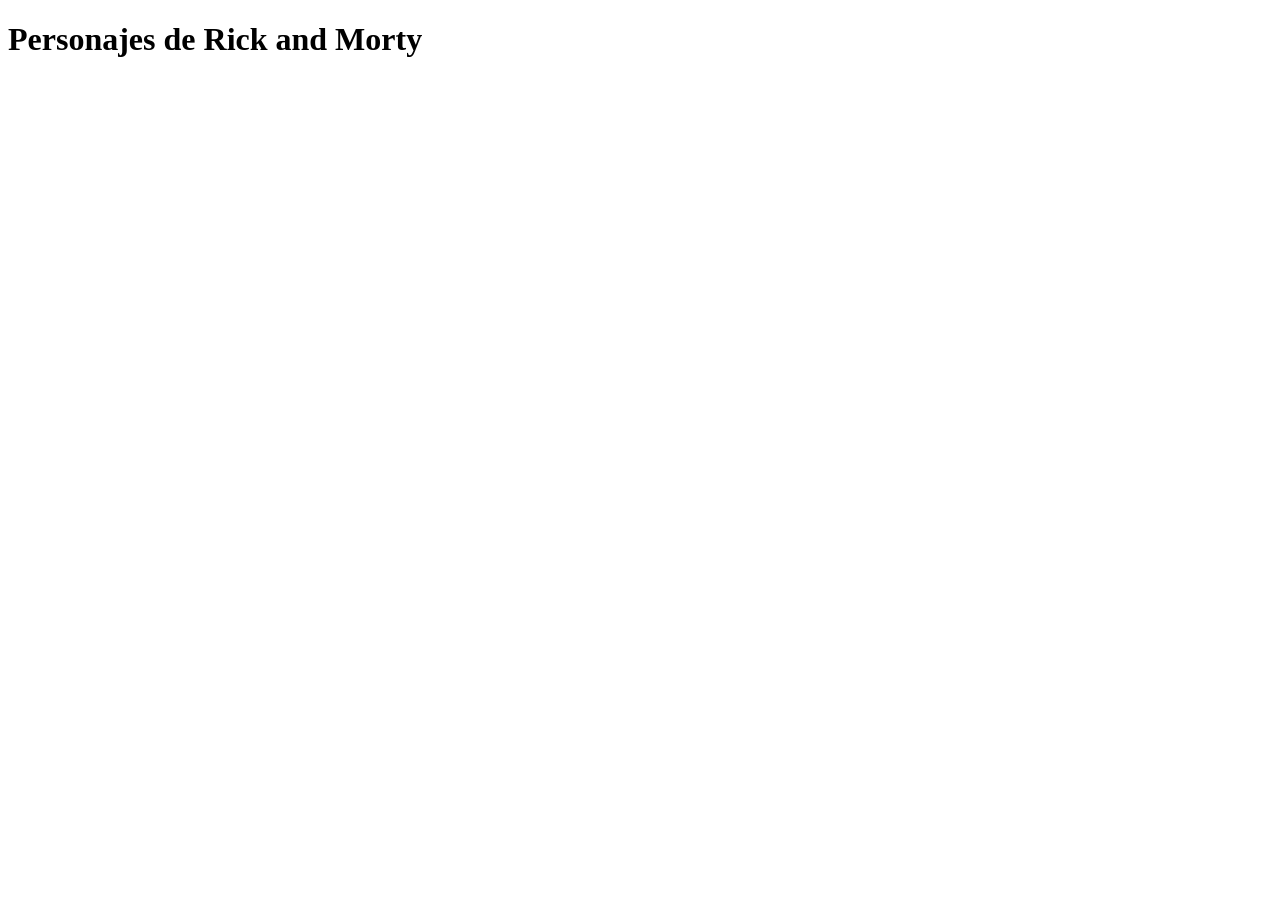
==== clase11/practica api/index.html @ d8656d97 "trabajo de ricky and morty terminado" ====
<!DOCTYPE html>
<html lang="en">
<head>
    <meta charset="UTF-8">
    <meta name="viewport" content="width=device-width, initial-scale=1.0">
    <title>Document</title>
    <link rel="stylesheet" href="./css/style.css">
</head>
<body>
    <h1>Personajes de Rick and Morty</h1>
    <section class="characterList"></section>
    <script src="./js/index.js"></script>
</body>
</html>
---- clase11/practica api/css/style.css ----
img{
    width: 320px;
    height: 320px;
}
.characterList{
    width: 100%;
    display: flex;
    flex-direction: row;
    flex-wrap: wrap;
    justify-content: space-between;
}
.characterList article{
    border: black 0.5px solid;
    padding: 5px;
    margin-bottom: 10px;
}
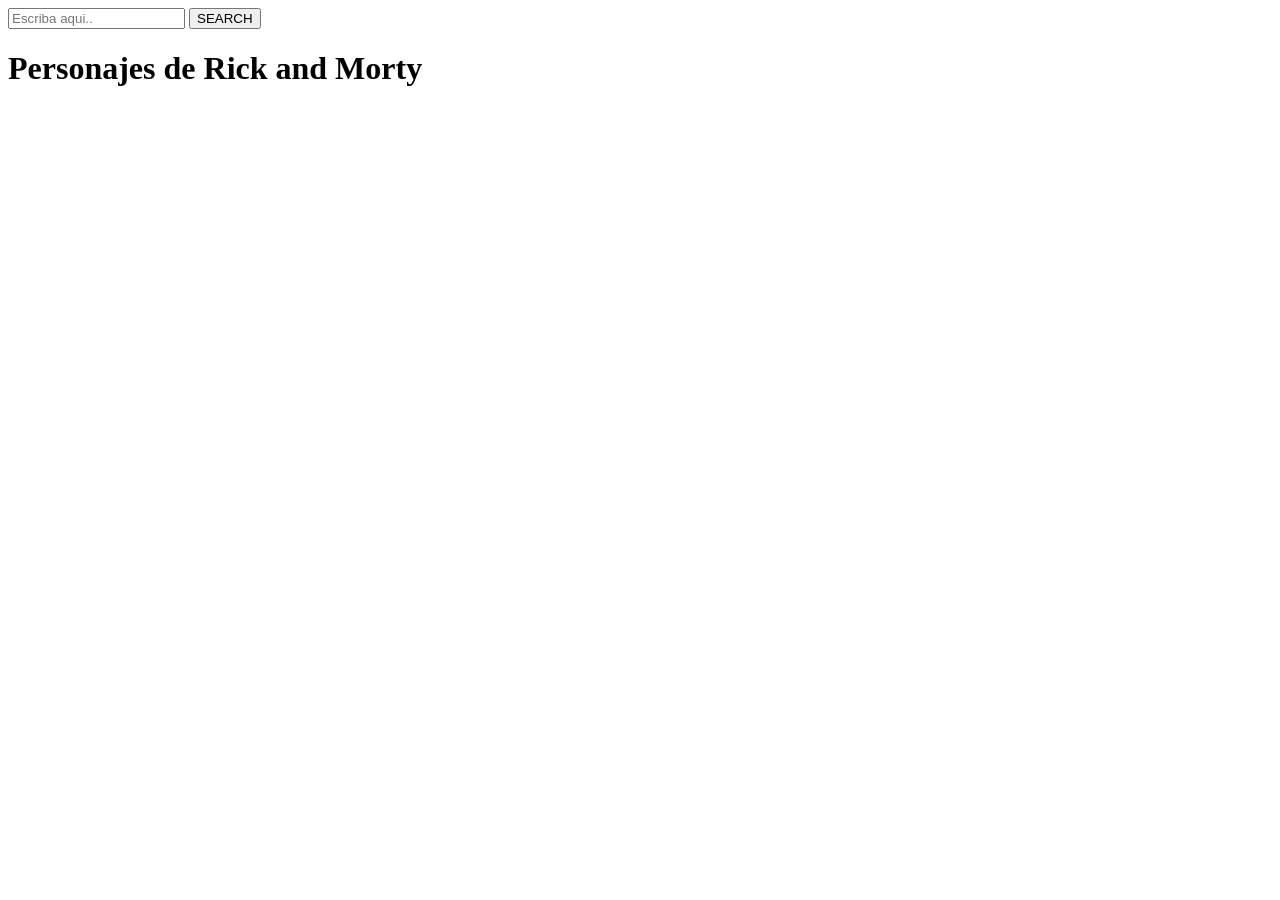
==== commit e0e6ae49: "practica HTTP terminada" ====
--- a/clase11/practica api/index.html
+++ b/clase11/practica api/index.html
@@ -7,6 +7,10 @@
     <link rel="stylesheet" href="./css/style.css">
 </head>
 <body>
+    <form action="results.html" method="GET">
+        <input type="text" name="buscador" placeholder="Escriba aqui..">
+        <button type="submit">SEARCH</button>
+    </form>
     <h1>Personajes de Rick and Morty</h1>
     <section class="characterList"></section>
     <script src="./js/index.js"></script>
--- a/clase11/practica api/css/style.css
+++ b/clase11/practica api/css/style.css
@@ -14,4 +14,8 @@
     border: black 0.5px solid;
     padding: 5px;
     margin-bottom: 10px;
+}
+a{
+    text-decoration: none;
+    color: black;
 }
